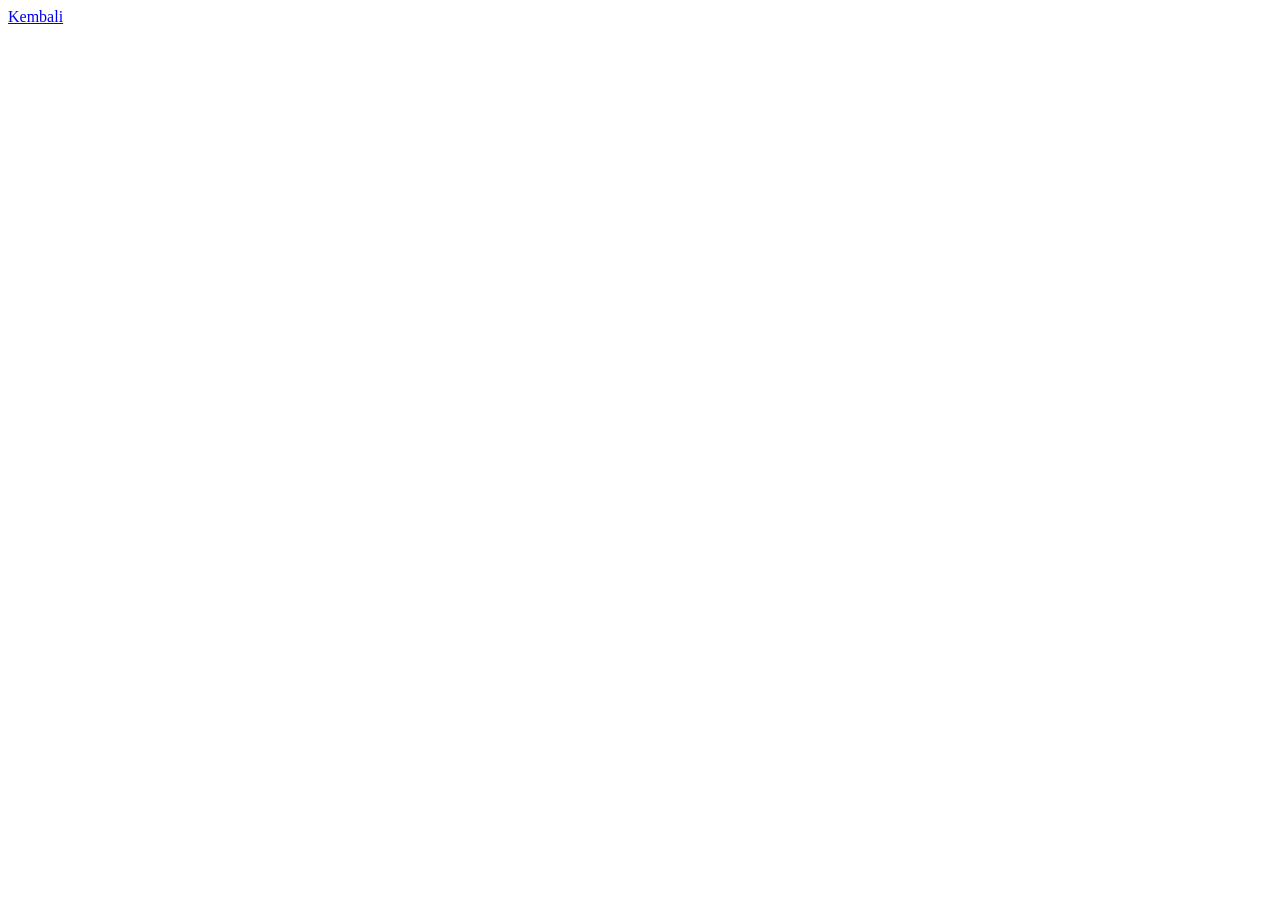
==== baca.html @ 155f945c "feat: add the surah details page" ====
<!DOCTYPE html>
<html lang="en">
<head>
    <meta charset="UTF-8">
    <meta name="viewport" content="width=device-width, initial-scale=1.0">
    <title>Baca Surat</title>
</head>
<body>
    <a href="index.html">Kembali</a>

    <h1 id="namaSurat"></h1>
    <div id="daftarAyat"></div>

    <script src="baca.js"></script>
</body>
</html>
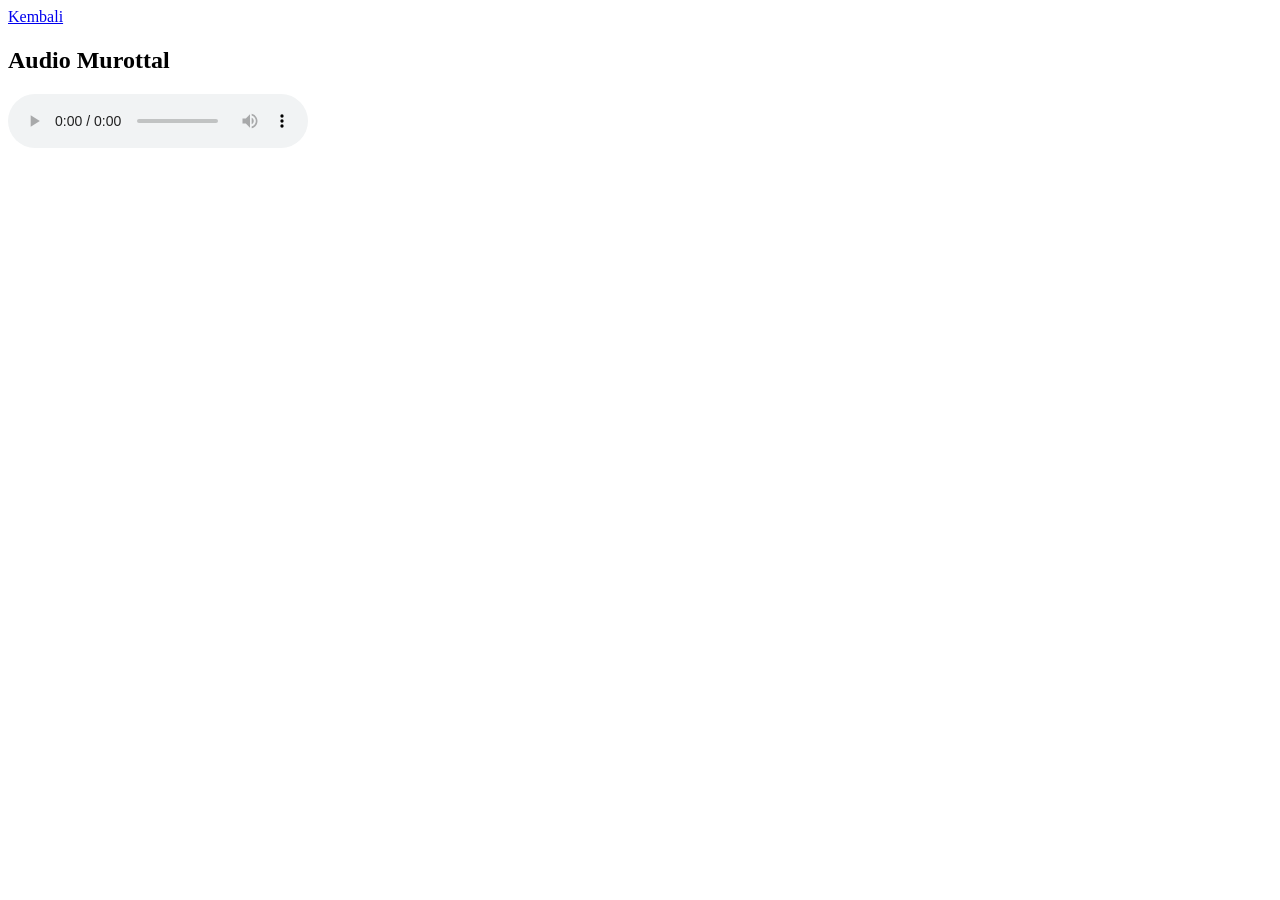
==== commit b9d3ed8e: "feat: add audio feature for the al-quran web with <audio>" ====
--- a/baca.html
+++ b/baca.html
@@ -9,6 +9,10 @@
     <a href="index.html">Kembali</a>
 
     <h1 id="namaSurat"></h1>
+    
+    <h2>Audio Murottal</h2>
+    <audio id="audioMurottal" controls></audio>
+
     <div id="daftarAyat"></div>
 
     <script src="baca.js"></script>
